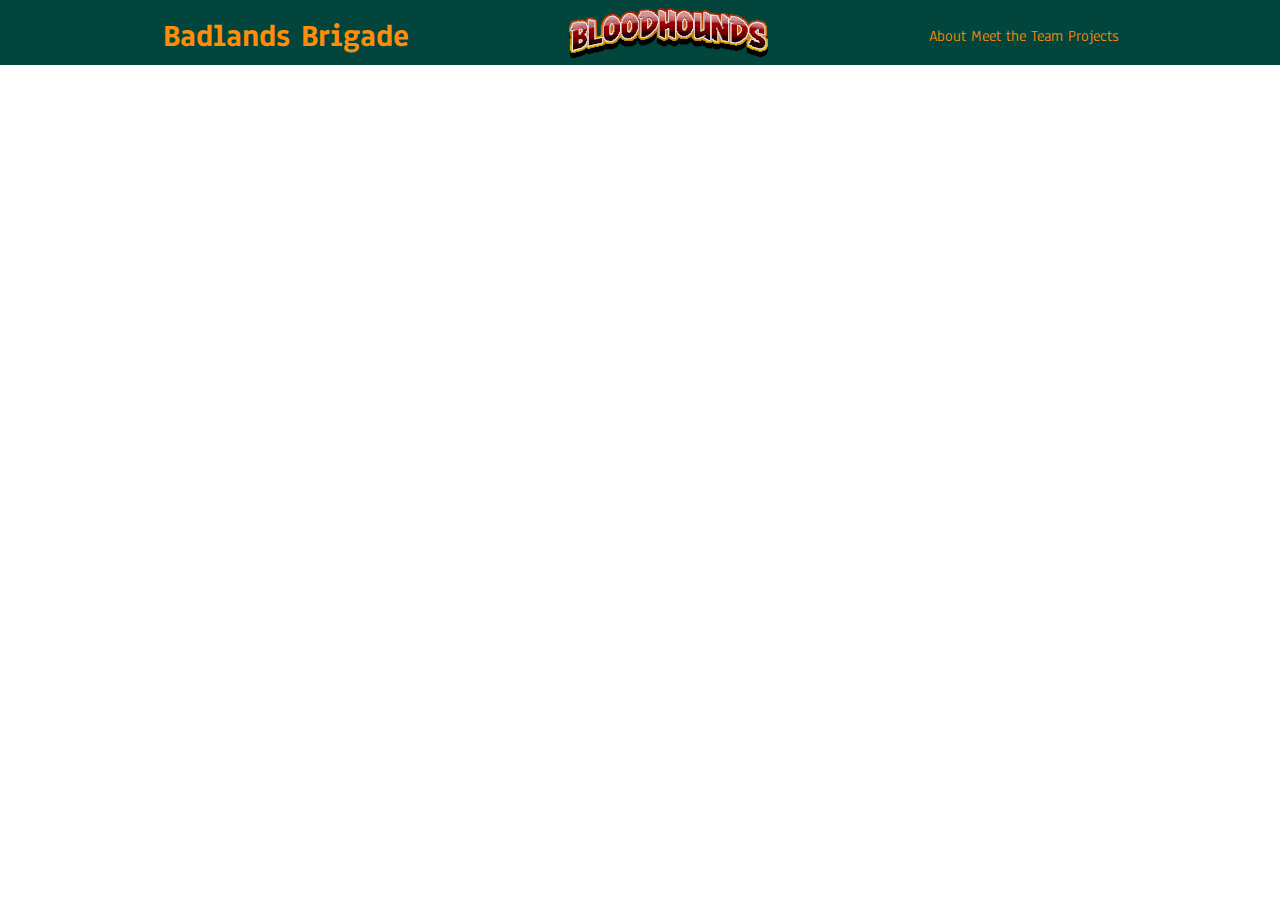
==== pages/about.html @ e5b0ae4e "added explanatory article copy it to bloodhounds page; replaced misspelled badlands brigade image; s" ====
<!DOCTYPE html>
<html lang="en">
<head>
  <meta charset="UTF-8">
  <meta name="viewport" content="width=device-width, initial-scale=1.0">
  <title>Bloodhounds | Badlands Brigade</title>
  <!--<link rel="icon" href="insert favicon here" type="../image/x-icon" />-->
  <meta name="author" content="Dandelion | dande.ca | @5gooses on X"/>
  <!--update description with content from Whale-->
  <meta name="description" content="Welcome to the home of the Badlands Brigade!"/>
  <link rel="stylesheet" href="../../styles/styles.css">
  <!--fonts-->
  <link rel="preconnect" href="https://fonts.bunny.net">
  <link href="https://fonts.bunny.net/css?family=abel:400|anaheim:400,500,700|anonymous-pro:400,700,700i|audiowide:400|pixelify-sans:400|press-start-2p:400" rel="stylesheet" />
</head>
<body>
  <header class="navbar">
    <nav>
      <div class="site-name">
        <a href="../../index.html"><h1>Badlands Brigade</h1></a>
      </div>
      <div class="project-logo">
        <a href="bloodhounds.html">
         <img src="../../images/bloodhounds-logo-uwalani-header.png" alt="Bloodhounds">
        </a>
      </div>
      <div class="navlinks">
        <a href="../about.html">About</a>
        <a href="../meet-the-team.html">Meet the Team</a>
        <a href="../projects.html">Projects</a>
    </nav>  
  </header>
  <main>

  </main>
  <footer>

  </footer>
</body>
</html>
---- styles/styles.css ----
/*font-family: 'Abel', sans-serif;
font-family: 'Anaheim', sans-serif;
font-family: 'Anonymous Pro', monospace;
font-family: 'Audiowide', display;
font-family: 'Pixelify Sans', display;
font-family: 'Press Start 2P', display;*/
*{
  box-sizing: border-box;
  margin: 0;
  padding: 0;
  font-family: Anaheim, Arial, Helvetica, sans-serif;
  text-decoration: none;
}
body{
  display: flex;
  flex-flow: column;
  min-height: 100vh; 
  /*this works together with setting main{flex:1;} to create the sticky footer*/
}
.navbar{
  background: #02453D; /*565473, alt colour #544E7A or 68668C*/
  padding:0.125rem;
  padding-top: 0.5rem;

}
nav{
  color: #FF8D0A;
  display: flex; 
  flex-flow: row;
  flex-direction: row;
  align-items: center;
  justify-content: space-evenly;
  text-decoration: none;
  height: fit-content;
}
h1{
  color: #FF8D0A;
}
a{
  color: #FF8D0A;
}
main{
  flex:1; /*this is what gives the main content flex item the viewport height to push the footer to the bottom if the page content is not longer than the viewport height*/
  display: flex;
  flex-direction: column;
}
main img{
  max-width: 100vw;
}
#site-under-construction{
  display: flex;
  flex-direction: column;
  align-self: center;
  margin:auto;
  padding: 1rem;
}
footer{
  align-self: center;
}
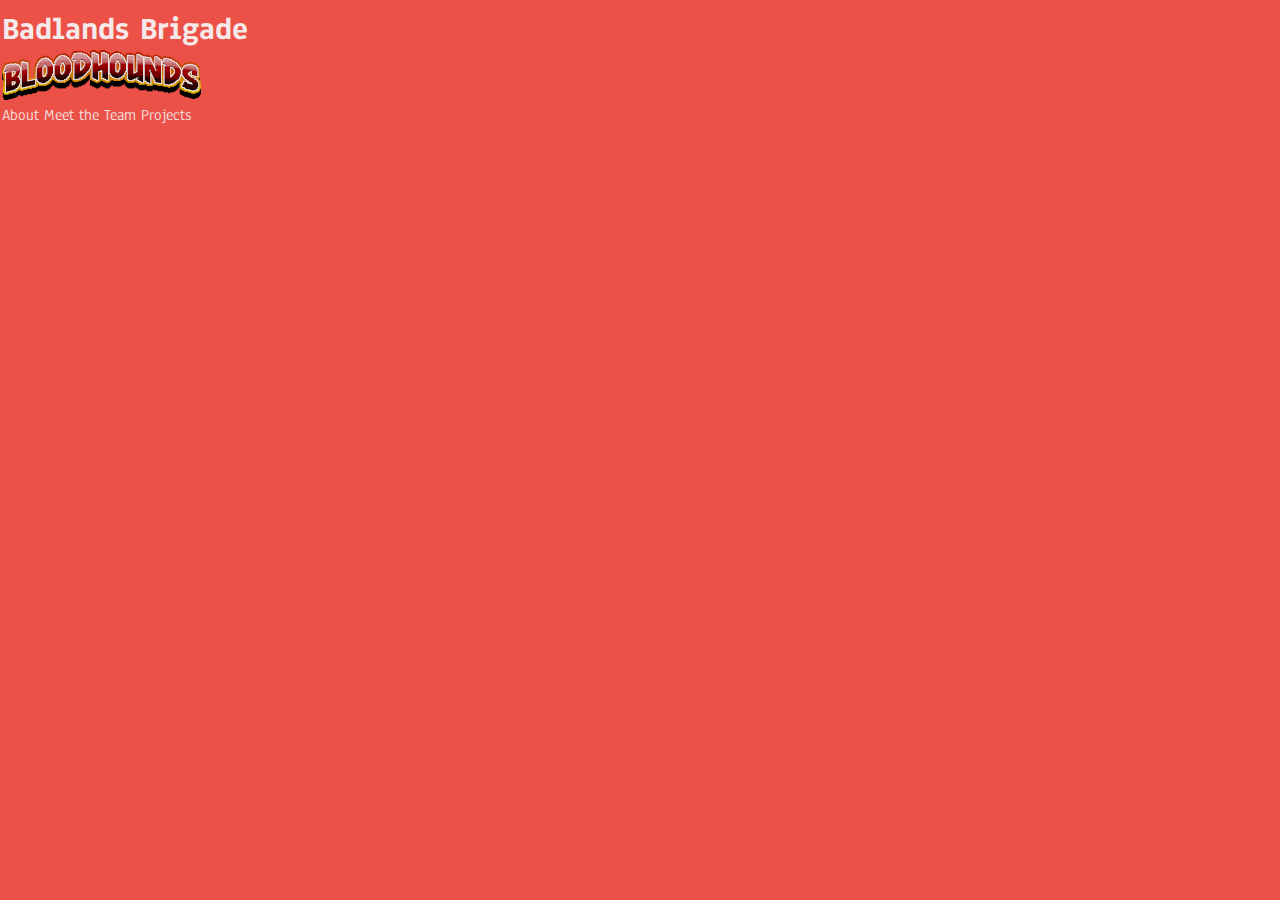
==== commit 4a0bd053: "adding badlands background images; updated page organization; working on hamburger menu for nav" ====
--- a/pages/about.html
+++ b/pages/about.html
@@ -1,14 +1,18 @@
+<!-- 
+PLACEHOLDER PAGE FOR AN OVERALL "ABOUT THE BADLANDS BRIGADE" PAGE, SHOULD GO ABOVE BLOODHOUNDS PROJECT IN NAV MENU, OR BELOW ALL PROJECTS
+-->
+
 <!DOCTYPE html>
 <html lang="en">
 <head>
   <meta charset="UTF-8">
   <meta name="viewport" content="width=device-width, initial-scale=1.0">
-  <title>Bloodhounds | Badlands Brigade</title>
+  <title>About | Badlands Brigade</title>
   <!--<link rel="icon" href="insert favicon here" type="../image/x-icon" />-->
   <meta name="author" content="Dandelion | dande.ca | @5gooses on X"/>
   <!--update description with content from Whale-->
   <meta name="description" content="Welcome to the home of the Badlands Brigade!"/>
-  <link rel="stylesheet" href="../../styles/styles.css">
+  <link rel="stylesheet" href="../styles/styles.css">
   <!--fonts-->
   <link rel="preconnect" href="https://fonts.bunny.net">
   <link href="https://fonts.bunny.net/css?family=abel:400|anaheim:400,500,700|anonymous-pro:400,700,700i|audiowide:400|pixelify-sans:400|press-start-2p:400" rel="stylesheet" />
@@ -17,17 +21,17 @@
   <header class="navbar">
     <nav>
       <div class="site-name">
-        <a href="../../index.html"><h1>Badlands Brigade</h1></a>
+        <a href="../index.html"><h1>Badlands Brigade</h1></a>
       </div>
       <div class="project-logo">
-        <a href="bloodhounds.html">
-         <img src="../../images/bloodhounds-logo-uwalani-header.png" alt="Bloodhounds">
+        <a href="bloodhounds/bloodhounds.html">
+         <img src="../images/bloodhounds-logo-uwalani-header.png" alt="Bloodhounds">
         </a>
       </div>
       <div class="navlinks">
-        <a href="../about.html">About</a>
-        <a href="../meet-the-team.html">Meet the Team</a>
-        <a href="../projects.html">Projects</a>
+        <a href="about.html">About</a>
+        <a href="meet-the-team.html">Meet the Team</a>
+        <a href="projects.html">Projects</a>
     </nav>  
   </header>
   <main>
--- a/styles/styles.css
+++ b/styles/styles.css
@@ -1,30 +1,91 @@
-/*font-family: 'Abel', sans-serif;
+/*
+font tests:
+font-family: 'Abel', sans-serif;
 font-family: 'Anaheim', sans-serif;
 font-family: 'Anonymous Pro', monospace;
 font-family: 'Audiowide', display;
 font-family: 'Pixelify Sans', display;
 font-family: 'Press Start 2P', display;*/
+/* 
+------------------
+SITE WIDE DEFAULTS
+------------------
+*/
 *{
   box-sizing: border-box;
   margin: 0;
   padding: 0;
   font-family: Anaheim, Arial, Helvetica, sans-serif;
   text-decoration: none;
+  scrollbar-gutter: stable;
+  scrollbar-color: #b3333e #ec5147;
 }
 body{
   display: flex;
   flex-flow: column;
   min-height: 100vh; 
   /*this works together with setting main{flex:1;} to create the sticky footer*/
-}
-.navbar{
-  background: #02453D; /*565473, alt colour #544E7A or 68668C*/
+  background-color: #ec5147;
+  color: #113d52;
+}
+
+body.badlands-background{
+  background-image: url(../images/backgrounds-brigade-badlands.png);
+  background-position: left 62%;
+  background-attachment: fixed;
+}
+
+a{
+  color: #DA2C38;
+}
+
+.mobile-br {
+  display: none;
+}
+
+@media (max-width: 500px) {
+  body {
+    font-size: 0.7rem;
+  }
+  article {
+    padding: 0%;
+    margin: 0%;
+  }
+  .mobile-br {
+    display: inline;
+  }
+}
+
+/*
+-----------------
+NAV DEFAULTS
+-----------------
+*/
+header.navbar{
+  background: #ec5147; /*#0e1f27; 565473, alt colour #544E7A or 68668C*/
   padding:0.125rem;
   padding-top: 0.5rem;
-
-}
-nav{
-  color: #FF8D0A;
+  display: flex;
+}
+
+header.navbar a{
+  color: #F5E9E9
+}
+
+.site-logo{ /*I couldn't figure out why using this selector wasn't working to display the logo and title side by side, until I realized that I needed to apply display: flex to the <a> element since THAT'S what directly wraps the <img> and <h1> elements. I moved class="site-logo" to <a> instead of the wrapping div and that solved my problem lol*/
+  display: flex; /*puts image and title side by side*/
+  align-items: center; /*distributes them along the centre of the horizontal axis*/
+}
+
+button {
+  background: none;
+  border: none;
+  padding: 0;
+}
+
+/*
+nav.main-nav{
+  color: #e7e4e4;
   display: flex; 
   flex-flow: row;
   flex-direction: row;
@@ -33,20 +94,26 @@
   text-decoration: none;
   height: fit-content;
 }
-h1{
-  color: #FF8D0A;
-}
-a{
-  color: #FF8D0A;
-}
+*/
+
+nav.sub-nav {
+  padding-top: 0.5rem;
+}
+
+/*
+---------------------
+MAIN CONTENT DEFAULTS
+---------------------
+*/
 main{
   flex:1; /*this is what gives the main content flex item the viewport height to push the footer to the bottom if the page content is not longer than the viewport height*/
   display: flex;
   flex-direction: column;
-}
-main img{
-  max-width: 100vw;
-}
+  margin-left: auto;
+  margin-right: auto;
+  overflow-wrap: break-word;
+}
+
 #site-under-construction{
   display: flex;
   flex-direction: column;
@@ -56,4 +123,115 @@
 }
 footer{
   align-self: center;
-}+}
+
+
+/*
+-------------------------
+BLOODHOUNDS PAGE STYLINGS
+-------------------------
+*/
+article {
+  max-width: 34rem;
+  margin: 0.5rem;
+  padding: 1rem;
+  @media (max-width: 500px) {
+    padding: 0.25rem;
+  }
+  background-color: #F5E9E9;
+  border-radius: 10px;
+}
+
+
+/*
+----------------------
+CREDITS PAGE STYLINGS
+----------------------
+*/
+/* headings and blurb styling */
+
+.credits-article h2, .credits-article h3 {
+  border-bottom: solid #DA2C38;
+  /*background: linear-gradient(to top, #ff8d0a65, #ffffff00);
+  nah I don't actually like this look*/
+}
+
+/* 
+----------------------
+table-specific styling 
+----------------------
+*/
+.credits-table {
+  text-align: left;
+  table-layout: fixed;
+  width: 100%;
+  margin-left:auto;
+  margin-right: auto;
+  border-collapse: collapse;
+}
+
+/* table headers */
+th {
+  background-color: #da2c3859;
+}
+
+thead th:nth-child(1) {
+  width: 25%;
+  /*@media (max-width: 500px) {
+    width: 22%
+  }*/
+}
+
+thead th:nth-child(2) {
+  width: 30%;
+  /*@media (max-width: 500px) {
+    width: 33%
+  }*/
+}
+
+thead th:nth-child(3) {
+  width: 45%;
+  }
+}
+
+#scene-artists-table thead th:nth-child(1) {
+  width: 25%;
+}
+
+#scene-artists-table thead th:nth-child(2) {
+  width: 30%;
+}
+
+#scene-artists-table thead th:nth-child(3) {
+  width: 25%;
+}
+#scene-artists-table thead th:nth-child(4) {
+  width: 20%;
+}
+
+/* table rows */
+tr {
+  border-bottom: 1px dotted #DA2C38;
+}
+tr.admin-role {
+  background-color: #da2c3821;
+}
+
+/* desktop table styling */
+@media (min-width: 800px) {
+  
+  .credits-table {
+    text-align: left;
+    table-layout: fixed;
+    width: 100%;
+    margin-left:auto;
+    margin-right: auto;
+  }
+  th {
+    padding: 0.25rem;
+  }
+  td {
+    padding-left: 0.25rem;
+    padding-right: 0.25rem;
+  }
+}
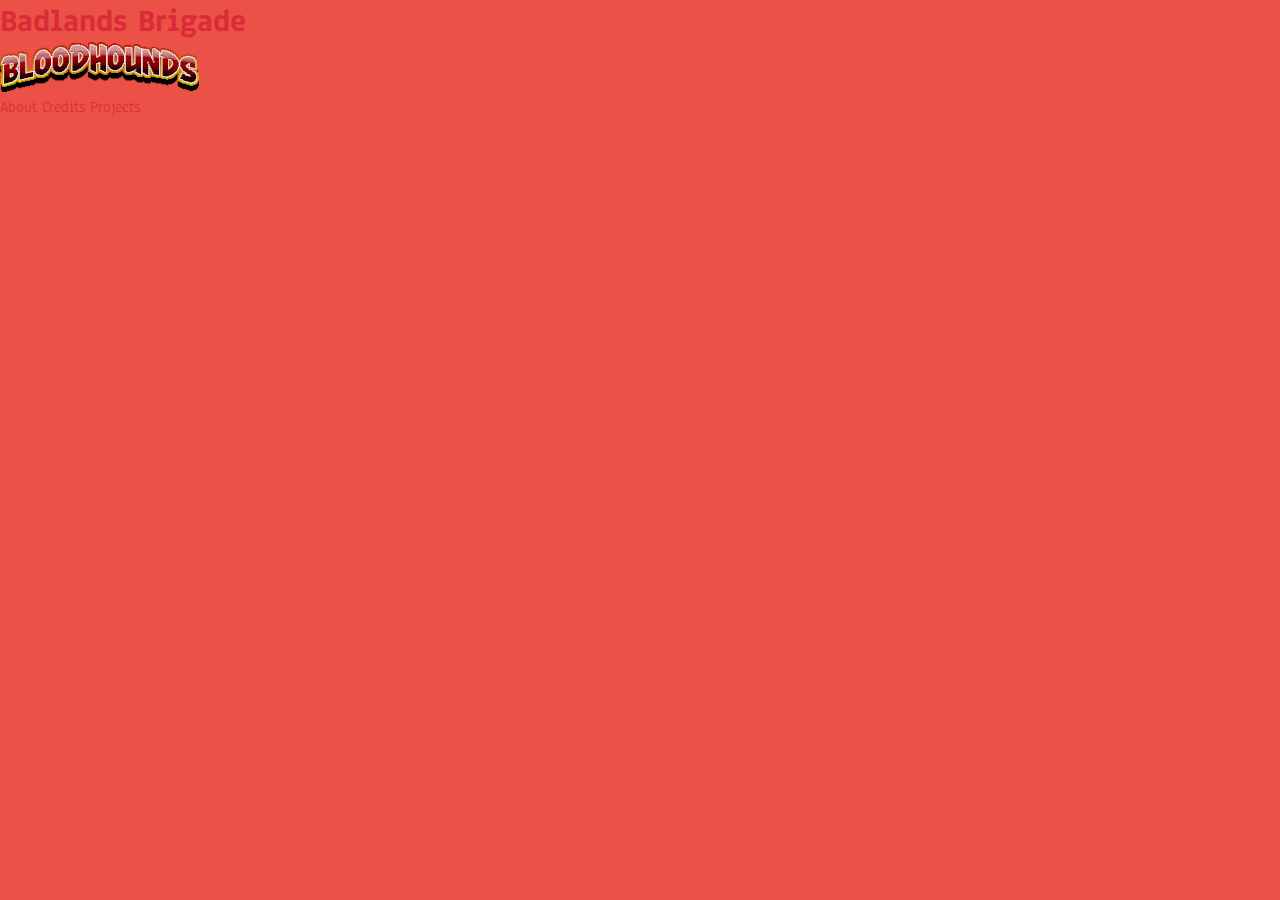
==== commit 148d97e8: "changed "meet the team" to "credits"" ====
--- a/pages/about.html
+++ b/pages/about.html
@@ -30,12 +30,12 @@
       </div>
       <div class="navlinks">
         <a href="about.html">About</a>
-        <a href="meet-the-team.html">Meet the Team</a>
+        <a href="bloodhounds-credits.html">Credits</a>
         <a href="projects.html">Projects</a>
     </nav>  
   </header>
   <main>
-
+    <!--about the team; credits for the website and brigade logo-->
   </main>
   <footer>
 
--- a/styles/styles.css
+++ b/styles/styles.css
@@ -20,6 +20,7 @@
   scrollbar-gutter: stable;
   scrollbar-color: #b3333e #ec5147;
 }
+
 body{
   display: flex;
   flex-flow: column;
@@ -30,7 +31,7 @@
 }
 
 body.badlands-background{
-  background-image: url(../images/backgrounds-brigade-badlands.png);
+  background: url(../images/backgrounds-brigade-badlands.png), #ec5147;
   background-position: left 62%;
   background-attachment: fixed;
 }
@@ -57,44 +58,89 @@
 }
 
 /*
------------------
-NAV DEFAULTS
------------------
-*/
-header.navbar{
-  background: #ec5147; /*#0e1f27; 565473, alt colour #544E7A or 68668C*/
-  padding:0.125rem;
+----------------------------------------------------------------
+NAV DEFAULTS - OVERRIDES FOR HOMEPAGE NAV ARE IN HOME-PAGESTYLES
+----------------------------------------------------------------
+*/
+
+header.main-nav{
+/*#0e1f27; 565473, alt colour #544E7A or 68668C*/
   padding-top: 0.5rem;
-  display: flex;
-}
-
-header.navbar a{
-  color: #F5E9E9
-}
-
-.site-logo{ /*I couldn't figure out why using this selector wasn't working to display the logo and title side by side, until I realized that I needed to apply display: flex to the <a> element since THAT'S what directly wraps the <img> and <h1> elements. I moved class="site-logo" to <a> instead of the wrapping div and that solved my problem lol*/
+  transition: padding-left 0.1s ease-in-out;
+  display: flex; /* keep the h1 tag on the left and the main nav on the right */
+  justify-content: space-between;
+  align-items: center;
+}
+.site-logo { 
   display: flex; /*puts image and title side by side*/
   align-items: center; /*distributes them along the centre of the horizontal axis*/
-}
-
+  /*I couldn't figure out why using this selector wasn't working to display the logo and title side by side, until I realized that I needed to apply display: flex to the <a> element instead of the <div> since THAT'S what directly wraps the <img> and <h1> elements. I moved class="site-logo" to <a> instead of the wrapping div and that solved my problem lol*/
+  padding-left: 1rem;
+}
+@media (width < 42.5em) {
+  .site-logo {
+    padding-left: 0.25rem;
+    transition: padding-left 0.1s ease-in-out;
+  }
+}
+.main-nav a {
+  color: #F5E9E9;
+}
 button {
   background: none;
   border: none;
-  padding: 0;
-}
-
-/*
-nav.main-nav{
-  color: #e7e4e4;
+  padding: 1rem;
+}
+button:focus {
+  background-color: #f5e9e92a;
+}
+.main-nav-open[aria-expanded="true"]{ /*targets open position of menu; [] needs to be directly adjacent lol*/
+  + .main-nav-menu {
+    translate: 0; /* When aria expanded=true, clicking the main nav open button will bring the main nav menu back on screen */
+    transition: translate 0.5s ease-in-out;
+  }
+}
+.main-nav-open[aria-expanded="false"]{ /*targets closed position of menu; when js changes true to false onclick, the desired behaviour occurs*/
+  + .main-nav-menu {
+    translate: 110vw; 
+    transition: translate 0.5s ease-in-out;
+  }
+}
+.main-nav-menu { /* makes menu card*/
+  background: #ec5147;      
+  position: fixed;
+  inset: 0;
+  padding-block: 0.5rem;
+  translate: 110vw;
+  transition: translate 0.2s ease-in-out;
+}
+button.main-nav-close {
+  display: block;
+  margin-inline-start: auto;
+}
+.main-nav-links { /* removes default list styling, styles nav-links in a row */
+  list-style: none;
   display: flex; 
-  flex-flow: row;
-  flex-direction: row;
+  gap: 1rem;
   align-items: center;
-  justify-content: space-evenly;
-  text-decoration: none;
-  height: fit-content;
-}
-*/
+  flex-direction: column;
+  font-size: 2rem;
+  margin-top: 8rem;
+}
+@media (orientation: landscape) and (width < 62em) {
+  .main-nav-links {
+    margin-top: 1rem;
+    font-size: 1.5rem;
+    gap: 0.5rem;
+  }
+}
+
+.main-nav-item img {
+  max-width: 100%;
+  height: auto;
+  padding-left: 0.5rem;
+  padding-right: 0.5rem;
+}
 
 nav.sub-nav {
   padding-top: 0.5rem;
@@ -135,11 +181,18 @@
   max-width: 34rem;
   margin: 0.5rem;
   padding: 1rem;
-  @media (max-width: 500px) {
-    padding: 0.25rem;
-  }
   background-color: #F5E9E9;
   border-radius: 10px;
+}
+
+@media (width < 32em) {
+  article {
+    padding: 0.25rem;
+  }
+}
+
+.explanatory-article {
+  max-width: 40rem;
 }
 
 
@@ -191,7 +244,6 @@
 
 thead th:nth-child(3) {
   width: 45%;
-  }
 }
 
 #scene-artists-table thead th:nth-child(1) {
